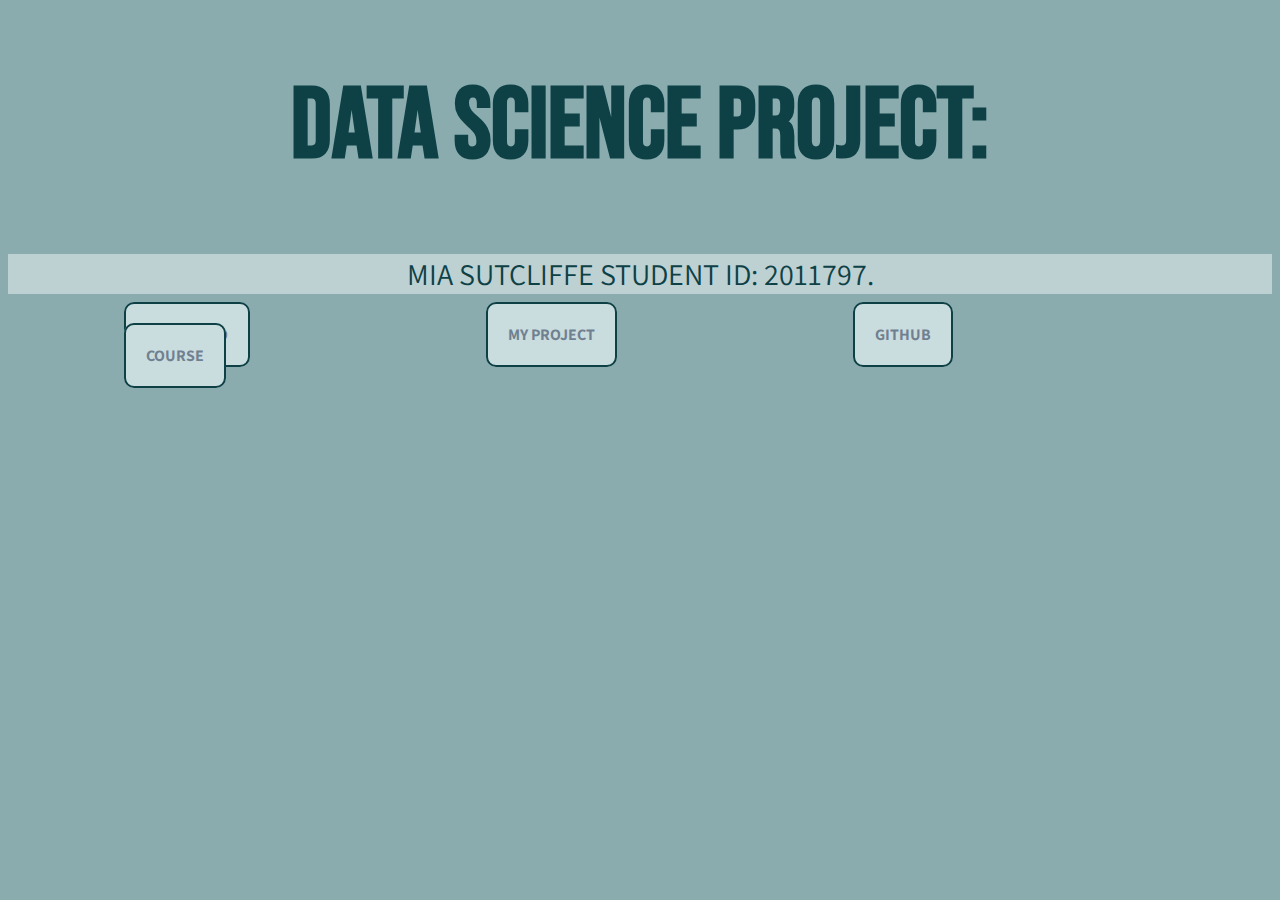
==== index.html @ 8f0af77d "Add files via upload" ====
<!DOCTYPE html>
<html lang="en">


<head>
    <meta charset="UTF-8">
    <meta http-equiv="X-UA-Compatible" content="IE=edge">
    <meta name="viewport" content="width=device-width, initial-scale=1.0">
    <title>Document</title>

    <!--Main Stylesheet-->
    <link rel="stylesheet" href="index.css">

</head>

<body>

<div class="wrap">    

    <h1>Data Science Project:</h1>    

    <p>MIA SUTCLIFFE STUDENT ID: 2011797. </p>

    <a href="portfolio.html" id="link1">PORTFOLIO</a>
    <a href="project.html" id="link2">MY PROJECT</a>
    <a href="https://github.com/miasutcliffe/miasutcliffe.github.io" id="link3">GITHUB</a>
    <a href="https://rapidcharts.io/datascience" id="link4">COURSE</a>

</div>

</body>


</html>
---- index.css ----
/* FONTS: 
 Import fonts used from google fonts website */

 @import url('https://fonts.googleapis.com/css2?family=Bebas+Neue&display=swap');
 @import url('https://fonts.googleapis.com/css2?family=Assistant&display=swap');   
 
 /* Format the title and subtitle of the website  */
 
 h1{
     color:rgb(13, 65, 70);
     font-family: 'Bebas Neue', sans-serif;
     text-align: center; 
     font-size: 100px;
 }
 
 p{
     font-family: 'Assistant', sans-serif;
     font-variant: small-caps;
     color:rgb(13, 65, 70);
     background-color: rgb(189, 208, 210);
     text-align: center;
     font-size: 30px;
 }
 
 /* AREAS OF THE PAGE */
 
 body{
     background-color: rgb(138, 172, 175);
 }
 
 /* BUTTONS */
 
 a{
     border: 5px;
     border-color: black;
     border-style: solid;
 
     margin:116px
 }
 
 
 #link1{
     background-color: rgb(201, 220, 222);
     padding:20px;
     border:2px;
     border-color:rgb(13, 65, 70);
     border-style: solid;
     border-radius: 10px;
     font-family: 'Assistant', Courier, monospace;
     font-weight:700;
     color: slategray;
     text-decoration: none;
 }
 
 #link1:hover{
 
     background-color: rgba(13, 65, 70);
     border:2px;
     border-color: rgb(201, 220, 222);
     border-style: solid;
     
 }
 
 #link2{
     background-color: rgb(201, 220, 222);
     padding:20px;
     border:2px;
     border-color:rgb(13, 65, 70);
     border-style: solid;
     border-radius: 10px;
     font-family: 'Assistant', Courier, monospace;
     font-weight:700;
     color: slategray;
     text-decoration: none;
 }
 
 #link2:hover{
 
     background-color: rgba(13, 65, 70);
     border:2px;
     border-color: rgb(201, 220, 222);
     border-style: solid;
     
 }
 
 #link3{
     background-color: rgb(201, 220, 222);
     padding:20px;
     border:2px;
     border-color:rgb(13, 65, 70);
     border-style: solid;
     border-radius: 10px;
     font-family: 'Assistant', Courier, monospace;
     font-weight:700;
     color: slategray;
     text-decoration: none;
 }
 
 #link3:hover{
 
     background-color: rgba(13, 65, 70);
     border:2px;
     border-color: rgb(201, 220, 222);
     border-style: solid;
     
 }
 
 #link4{
     background-color: rgb(201, 220, 222);
     padding:20px;
     border:2px;
     border-color:rgb(13, 65, 70);
     border-style: solid;
     border-radius: 10px;
     font-family: 'Assistant', Courier, monospace;
     font-weight:700;
     color: slategray;
     text-decoration: none;
 }
 
 #link4:hover{
 
     background-color: rgba(13, 65, 70);
     border:2px;
     border-color: rgb(201, 220, 222);
     border-style: solid;
     
 }
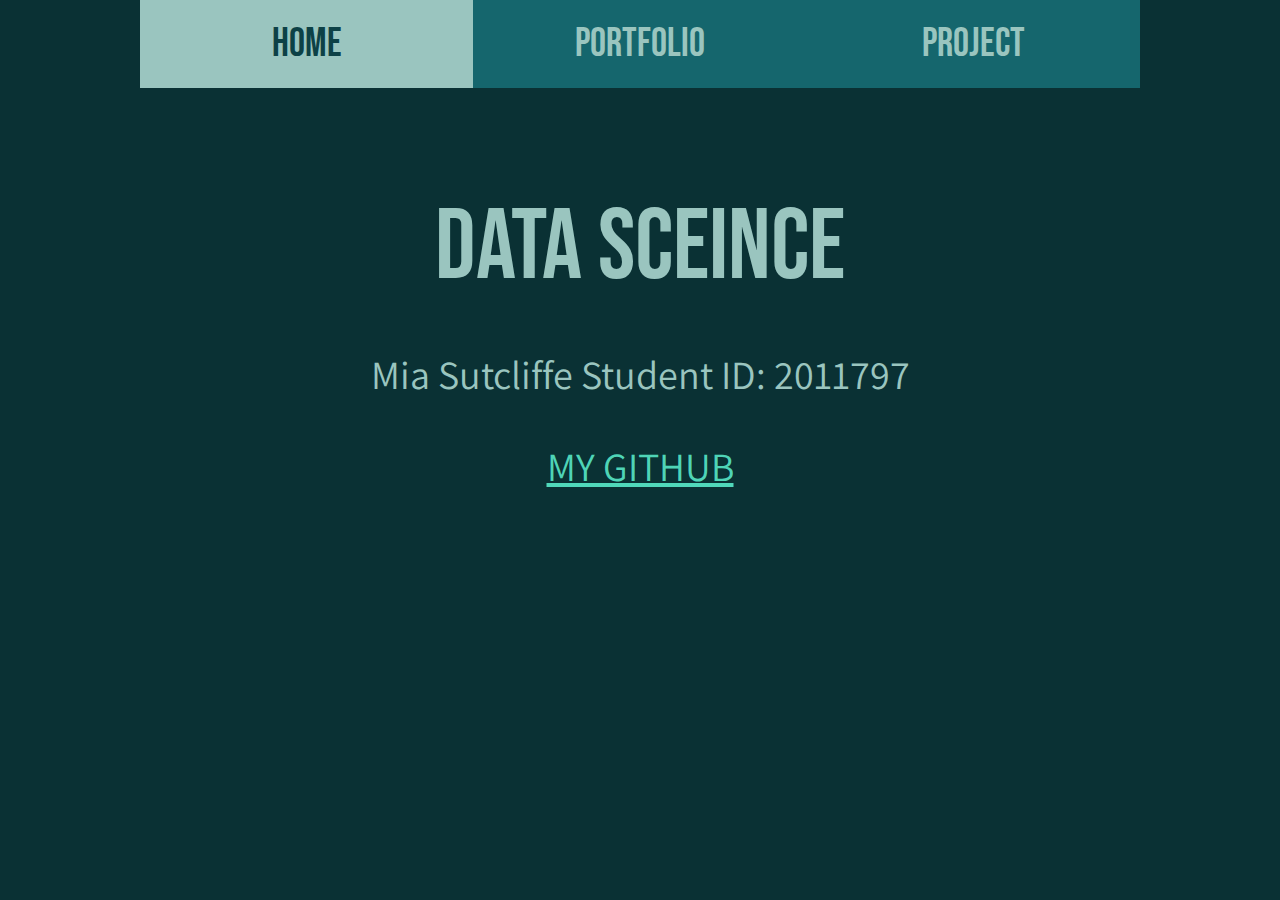
==== commit 7f31c134: "Add files via upload" ====
--- a/index.html
+++ b/index.html
@@ -1,34 +1,27 @@
 <!DOCTYPE html>
 <html lang="en">
-
-
 <head>
     <meta charset="UTF-8">
     <meta http-equiv="X-UA-Compatible" content="IE=edge">
-    <meta name="viewport" content="width=device-width, initial-scale=1.0">
-    <title>Document</title>
-
-    <!--Main Stylesheet-->
-    <link rel="stylesheet" href="index.css">
-
+    <meta name="viewpoint" content="width=device-width, initial-scale=2.0">
+    <title>Home</title>
+    <link rel="stylesheet" href="styles.css">
+    <script src="jquery-3.6.0.js"></script>
 </head>
 
 <body>
 
-<div class="wrap">    
+    <div class="topnav" id="myTopnav">
+        <a onclick="window.location.href = 'index'" class="active">Home</a>
+        <a onclick="window.location.href='portfolio.html'" id="link1">Portfolio</a>
+        <a onclick="window.location.href = 'project.html'" id="link2">Project</a>
+      </div> 
 
-    <h1>Data Science Project:</h1>    
+      <p class=title> Data Sceince </p>
 
-    <p>MIA SUTCLIFFE STUDENT ID: 2011797. </p>
-
-    <a href="portfolio.html" id="link1">PORTFOLIO</a>
-    <a href="project.html" id="link2">MY PROJECT</a>
-    <a href="https://github.com/miasutcliffe/miasutcliffe.github.io" id="link3">GITHUB</a>
-    <a href="https://rapidcharts.io/datascience" id="link4">COURSE</a>
-
-</div>
+      <p class=subtitle> Mia Sutcliffe Student ID: 2011797</p>
+      <p class=subtitle> <a href="https://github.com/miasutcliffe23/miasutcliffe23.github.io"> MY GITHUB</a> </p>
 
 </body>
 
-
 </html>--- a/styles.css
+++ b/styles.css
@@ -0,0 +1,126 @@
+/* Portfolio css */
+
+/* IMPORT FONTS */
+
+@import url('https://fonts.googleapis.com/css2?family=Bebas+Neue&display=swap');
+@import url('https://fonts.googleapis.com/css2?family=Assistant&display=swap');   
+
+/* BACKGROUND */
+
+body{
+    background: rgb(10, 49, 52);
+    max-width: 1000px;
+    margin: auto;
+} 
+
+/* NAVIGATION BAR */
+
+.topnav {
+    overflow: hidden;
+    background-color: rgb(21, 102, 109);
+    width: 1000px;
+  }
+  
+  .topnav a {
+    float: left;
+    display: block;
+    color: rgb(154, 197, 191);
+    text-align: center;
+    padding: 20px 0px;
+    text-decoration: none;
+    font-size: 40px;
+    font-family: 'Bebas Neue', sans-serif;
+    cursor: pointer;
+    width: 333.3333px;
+  }
+  
+  .topnav a:hover {
+    background-color: rgb(154, 197, 191);
+    color: rgb(13, 65, 70);
+  }
+  
+  .topnav a.active {
+    background-color: rgb(154, 197, 191);
+    color:  rgb(13, 65, 70);
+  }
+
+
+/* TEXT */
+
+p.title {
+    text-align: center;
+    color:  rgb(154, 197, 191);
+    font-size: 2.2rem;
+    font-family: 'Bebas Neue', sans-serif;
+    font-size: 100px;
+    padding: 0px;
+    margin-bottom: 0px;
+}
+
+p.subtitle {
+    color: rgb(154, 197, 191);
+    text-align: center;
+    font-family: 'Assistant', sans-serif;
+    font-size: 40px;
+}
+
+p {
+    align-items: center;
+    text-align: left;
+    color: rgb(250, 250, 250);
+    max-width: 750px;
+    margin-left: auto;
+    margin-right: auto;
+    overflow-wrap: break-all;
+    font-family: 'Assistant', sans-serif;
+    font-size: 1.1rem;}
+
+    .leader{
+        text-align: left;
+        color:  rgba(92, 243, 208, 0.86);
+        font-size: 2.2rem;
+        font-family: 'Bebas Neue', sans-serif;
+        font-size: 50px;
+        font-size: 50px;
+        padding: 0px;
+        margin-bottom: 0px;
+}
+
+.bcontainer {
+        display: flex;
+        flex-flow: row wrap;
+        justify-content: center;;
+        gap: 30px 30px;
+        margin-top: 30px;
+        border-style: solid;
+        border-color: rgb(154, 197, 191);
+        padding: 30px;
+        border-radius: 25px;
+        background-color: rgb(154, 197, 191);
+
+}
+
+/*LINKS*/
+
+    a:link, a:visited {
+        color:  rgba(92, 243, 208, 0.86);
+        opacity: 1;
+        text-decoration: underline;
+    }
+
+    /* mouse over link */
+    a:hover {
+        color:rgb(154, 197, 191);
+        text-decoration: none;
+    }
+
+    /* selected link */
+    a:active {
+        text-decoration: underline;
+    }
+
+    /* tab selection over link */
+    a:focus {
+        color: rgb(154, 197, 191);
+        text-decoration: none;
+    }